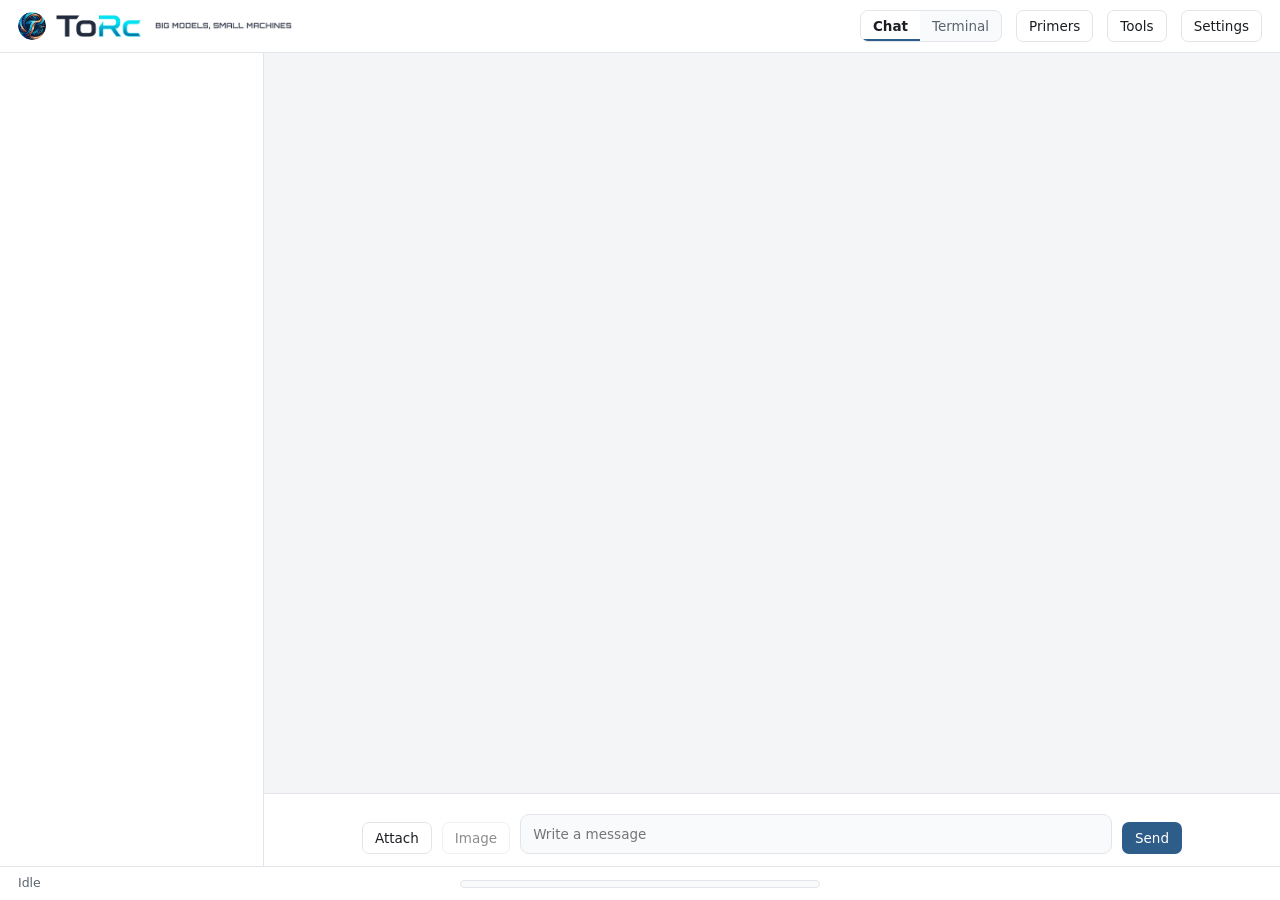
==== ui/renderer/index.html @ cc8aa25c "ToRc 0.1.0" ====
<!doctype html>
<html>
<head>
<meta charset="utf-8">
<title>ToRc</title>
<link rel="stylesheet" href="styles.css">
</head>
<body>
  <header class="top">
    <div class="brand"><img class="mark" src="../assets/mark-color.png" alt=""><img class="word light" src="../assets/word-light.png" alt="ToRc"><img class="word dark" src="../assets/word-dark.png" alt="ToRc"><img class="tag light" src="../assets/tag-light.png" alt="Big models, small machines"><img class="tag dark" src="../assets/tag-dark.png" alt="Big models, small machines"></div>
    <div class="model" id="model"><span class="dot" id="dot"></span><b id="modelName">No model loaded</b><span id="modelNote"></span></div>
    <button class="btn primary" id="btnLoad">Load a model</button>
    <span class="spacer"></span>
    <div class="seg" id="view"><button data-v="chat" class="on">Chat</button><button data-v="terminal">Terminal</button></div>
    <button class="btn" id="btnPrimers">Primers</button>
    <button class="btn" id="btnTools">Tools</button>
    <button class="btn" id="btnSettings">Settings</button>
  </header>

  <aside class="pane" id="pane"></aside>

  <main class="stage" id="stage">
    <div class="chat" id="chat"></div>
    <div class="term" id="term" hidden></div>
  </main>

  <section class="compose">
    <div class="ctxbar" id="ctxbar" hidden></div>
    <div class="asks" id="asks"></div>
    <div class="files" id="files"></div>
    <div class="box">
      <button class="btn" id="btnAttach" title="Attach text files, or drop them on the window">Attach</button>
      <!-- Roadmap: images. The button is here so the place is kept; the engine reads text only so far -->
      <button class="btn soon" id="btnImage" title="Images: coming soon" disabled>Image</button>
      <textarea id="input" rows="1" placeholder="Write a message"></textarea>
      <button class="btn primary" id="btnSend">Send</button>
    </div>
  </section>

  <footer class="strip">
    <div class="bar" id="bar"><i></i></div>
    <span id="status">Idle</span>
    <span class="spacer"></span>
    <span id="ctxnote" class="num"></span>
    <span id="speeds" class="num"></span>
  </footer>

  <div id="sheet"></div>
  <script src="explain.js"></script>
  <script src="ui.js"></script>
  <script src="sampling.js"></script>
  <script src="chat.js"></script>
  <script src="pane.js"></script>
  <script src="load.js"></script>
  <script src="advanced.js"></script>
  <script src="settings.js"></script>
  <script src="tools.js"></script>
  <script src="primers.js"></script>
  <script src="app.js"></script>
</body>
</html>
---- ui/renderer/styles.css ----
/* ToRc: quiet and desktop-native. One accent (steel blue), semantic colours only for state. Light by default, dark
   with the system. The terminal view is always dark. */
:root {
  --ground: #F4F5F7; --panel: #FFFFFF; --panel2: #F9FAFB; --line: #E2E5E9;
  --ink: #1B1F24; --ink2: #5A646F; --ink3: #8A939D;
  --accent: #2F5D8A; --accent-soft: #E7EEF5;
  --good: #2E7D4F; --good-soft: #E6F2EB; --warn: #A86A12; --warn-soft: #FBF1E1; --bad: #B83227; --bad-soft: #FBE9E7;
  --shadow: 0 1px 2px rgba(16, 24, 32, .06), 0 8px 24px rgba(16, 24, 32, .08);
  --ui: "Segoe UI Variable Text", "Segoe UI", system-ui, sans-serif;
  --display: "Segoe UI Variable Display", "Segoe UI", system-ui, sans-serif;
  --mono: "Cascadia Mono", "Cascadia Code", Consolas, monospace;
  --term: #0E1114; --term-ink: #D7DCE2; --term-dim: #7C8792; --term-accent: #79A9D8;
  color-scheme: light;
}
@media (prefers-color-scheme: dark) {
  :root {
    --ground: #101317; --panel: #161A1F; --panel2: #1B2026; --line: #262C33;
    --ink: #E5E8EC; --ink2: #9AA4AF; --ink3: #6C7681;
    --accent: #79A9D8; --accent-soft: #1C2A38;
    --good: #5FB585; --good-soft: #17271E; --warn: #D9A04A; --warn-soft: #2A2214; --bad: #E06A5F; --bad-soft: #2E1816;
    --shadow: 0 1px 2px rgba(0, 0, 0, .4), 0 10px 30px rgba(0, 0, 0, .35);
    color-scheme: dark;
  }
}

* { box-sizing: border-box; }
[hidden] { display: none !important; }
html, body { height: 100%; }
body {
  margin: 0; background: var(--ground); color: var(--ink); font: 13.5px/1.5 var(--ui);
  display: grid; grid-template-columns: 264px minmax(0, 1fr); grid-template-rows: auto minmax(0, 1fr) auto auto;
  grid-template-areas: 'top top' 'pane stage' 'pane compose' 'strip strip'; overflow: hidden; animation: fadein .45s ease-out both;
}
@keyframes fadein { from { opacity: 0; } to { opacity: 1; } }
@keyframes rise { from { opacity: 0; transform: translateY(4px); } to { opacity: 1; transform: none; } }
@keyframes pop { from { opacity: 0; transform: scale(.97); } to { opacity: 1; transform: none; } }
button, input, select, textarea { font: inherit; color: inherit; }
:focus-visible { outline: 2px solid var(--accent); outline-offset: 2px; border-radius: 4px; }
.muted { color: var(--ink3); }
.num { font-variant-numeric: tabular-nums; }

/* top bar */
.top { grid-area: top; display: flex; align-items: center; gap: 14px; padding: 10px 18px; background: var(--panel); border-bottom: 1px solid var(--line); }
.brand { display: flex; align-items: center; gap: 10px; }
.model { display: flex; align-items: center; gap: 8px; padding: 4px 10px; border: 1px solid var(--line); border-radius: 8px;
  background: var(--panel2); color: var(--ink2); font-size: 12.5px; max-width: 46vw; }
.model b { color: var(--ink); font-weight: 600; overflow: hidden; text-overflow: ellipsis; white-space: nowrap; }
.dot { width: 8px; height: 8px; border-radius: 50%; background: var(--ink3); flex: none; }
.dot.good { background: var(--good); } .dot.warn { background: var(--warn); } .dot.bad { background: var(--bad); }
.spacer { flex: 1; }
.seg { display: inline-flex; border: 1px solid var(--line); border-radius: 8px; overflow: hidden; background: var(--panel2); }
.seg button { border: 0; background: transparent; padding: 5px 12px; cursor: pointer; color: var(--ink2); }
.seg button.on { background: var(--panel); color: var(--ink); font-weight: 600; box-shadow: inset 0 -2px 0 var(--accent); }

/* buttons, badges */
.btn { border: 1px solid var(--line); background: var(--panel); border-radius: 7px; padding: 5px 12px; cursor: pointer;
  transition: background .12s, border-color .12s; }
.btn:hover { background: var(--panel2); border-color: var(--ink3); }
.btn.primary { background: var(--accent); color: #fff; border-color: transparent; }
.btn.primary:hover { filter: brightness(1.08); }
.btn:disabled { opacity: .5; cursor: default; }
.btn.ghost { border-color: transparent; background: transparent; color: var(--ink2); }
.badge { display: inline-flex; align-items: center; gap: 5px; padding: 1px 8px; border-radius: 999px; font-size: 11.5px;
  background: var(--panel2); color: var(--ink2); border: 1px solid var(--line); white-space: nowrap; }
.badge.good { background: var(--good-soft); color: var(--good); border-color: transparent; }
.badge.warn { background: var(--warn-soft); color: var(--warn); border-color: transparent; }
.badge.accent { background: var(--accent-soft); color: var(--accent); border-color: transparent; }
.info { width: 20px; height: 20px; border-radius: 50%; border: 1px solid var(--line); background: var(--panel); color: var(--ink3);
  font: 600 11.5px var(--display); cursor: pointer; flex: none; line-height: 1; }
.info:hover, .info.on { color: var(--accent); border-color: var(--accent); background: var(--accent-soft); }

/* the conversation */
.stage { grid-area: stage; min-height: 0; overflow: auto; }
.chat { max-width: 820px; margin: 0 auto; padding: 26px 28px 30px; }
.empty { margin-top: 14vh; text-align: center; color: var(--ink2); }
.empty .glyph { justify-content: center; height: 34px; margin-bottom: 18px; gap: 6px; }
.empty .glyph i { width: 8px; border-radius: 2px; }
.empty .glyph i:nth-child(1) { height: 34px; } .empty .glyph i:nth-child(2) { height: 23px; }
.empty .glyph i:nth-child(3) { height: 28px; } .empty .glyph i:nth-child(4) { height: 15px; }
.empty h2 { font: 600 18px var(--display); color: var(--ink); margin: 0 0 6px; }
.empty p { max-width: 44ch; margin: 0 auto 16px; }
.turn { margin: 0 0 22px; animation: rise .25s ease-out both; }
.turn .who { font-size: 11px; letter-spacing: .09em; text-transform: uppercase; color: var(--ink3); margin-bottom: 5px; }
.turn.user .body { background: var(--panel); border: 1px solid var(--line); border-radius: 10px; padding: 10px 14px; }
.turn .body { white-space: pre-wrap; overflow-wrap: anywhere; font-size: 14px; line-height: 1.6; }
.turn .file { display: inline-flex; align-items: center; gap: 6px; margin: 0 6px 6px 0; }
.think { margin: 0 0 8px; border-left: 2px solid var(--line); padding: 2px 0 2px 12px; color: var(--ink3); font-size: 13px; }
.think summary { cursor: pointer; color: var(--ink3); font-size: 12px; }
.speeds { margin-top: 8px; font-size: 12px; color: var(--ink3); }

/* the input row */
.compose { grid-area: compose; background: var(--panel); border-top: 1px solid var(--line); padding: 12px 18px; }
.compose .box { max-width: 820px; margin: 0 auto; display: flex; gap: 10px; align-items: flex-end; }
.compose textarea { flex: 1; min-height: 40px; max-height: 180px; resize: none; padding: 9px 12px; border: 1px solid var(--line);
  border-radius: 9px; background: var(--panel2); outline: 0; transition: border-color .15s, box-shadow .15s; }
.compose textarea:focus { border-color: var(--accent); box-shadow: 0 0 0 3px var(--accent-soft); }
.compose .files { max-width: 820px; margin: 0 auto 8px; }
.soon { opacity: .5; cursor: default; }

/* the bottom strip: progress while a reply is made, then that reply's own speeds */
.strip { grid-area: strip; display: flex; align-items: center; gap: 18px; padding: 7px 18px; min-height: 34px; background: var(--panel);
  border-top: 1px solid var(--line); font-size: 12.5px; color: var(--ink2); white-space: nowrap; overflow: hidden; }
.bar { height: 6px; width: 180px; background: var(--panel2); border-radius: 999px; overflow: hidden; border: 1px solid var(--line); }
.bar i { display: block; height: 100%; width: 0; background: var(--accent); border-radius: 999px; transition: width .4s ease; }
.bar.busy i { width: 35%; animation: run 1.3s ease-in-out infinite; }
@keyframes run { from { transform: translateX(-110%); } to { transform: translateX(300%); } }
.strip b { color: var(--ink); font-weight: 600; font-variant-numeric: tabular-nums; }

/* the terminal view */
.term { height: 100%; background: var(--term); color: var(--term-ink); font: 13px/1.55 var(--mono); padding: 18px 22px; overflow: auto; }
.term .ln { white-space: pre-wrap; overflow-wrap: anywhere; }
.term .p { color: var(--term-accent); } .term .d { color: var(--term-dim); }
.term .cur::after { content: "\2588"; color: var(--term-accent); animation: blink 1s steps(2) infinite; }
@keyframes blink { 50% { opacity: 0; } }
body.terminal .compose { background: var(--term); border-top-color: #1C2228; }
body.terminal .compose .btn:not(.primary) { background: #12161A; border-color: #232A31; color: var(--term-ink); }
body.terminal .compose textarea { background: #12161A; border-color: #232A31; color: var(--term-ink); font-family: var(--mono); }

/* sheets */
.sheet { position: fixed; inset: 0; z-index: 30; display: grid; place-items: center; padding: 24px; background: rgba(10, 14, 18, .32);
  animation: fadein .18s ease-out; }
.sheet-card { position: relative; width: min(760px, 100%); max-height: 88vh; overflow: auto; background: var(--ground);
  border: 1px solid var(--line); border-radius: 14px; box-shadow: var(--shadow); animation: rise .2s ease-out; }
.sheet-card.wide { width: min(980px, 100%); }
.sheet-body { padding: 24px 28px 26px; }
.sheet-close { position: absolute; top: 10px; right: 12px; width: 30px; height: 30px; border: 0; background: transparent; font-size: 20px;
  color: var(--ink3); border-radius: 6px; cursor: pointer; }
.sheet-close:hover { background: var(--panel2); color: var(--ink); }
.title { font: 600 20px/1.25 var(--display); margin: 0 0 4px; }
.lead { color: var(--ink2); margin: 0 0 18px; }
h3 { font: 600 11px var(--ui); margin: 22px 0 8px; color: var(--ink3); letter-spacing: .09em; text-transform: uppercase; }
.rows { border: 1px solid var(--line); border-radius: 10px; background: var(--panel); overflow: hidden; }
.row { display: flex; align-items: center; gap: 12px; padding: 10px 14px; border-bottom: 1px solid var(--line); }
.row:last-child { border-bottom: 0; }
.row .lb { flex: 1; min-width: 0; }
.row .lb b { display: block; font-weight: 600; }
.row .lb span { display: block; color: var(--ink3); font-size: 12px; overflow: hidden; text-overflow: ellipsis; white-space: nowrap; }
.row .lb code { font: 12px var(--mono); color: var(--ink2); }
.row input[type=text], .row input[type=number], .row select { width: 190px; padding: 5px 9px; border: 1px solid var(--line); border-radius: 7px;
  background: var(--panel2); outline: 0; }
.row input:focus, .row select:focus { border-color: var(--accent); box-shadow: 0 0 0 3px var(--accent-soft); }
.row.explain { display: block; background: var(--accent-soft); color: var(--ink); font-size: 13px; animation: rise .18s ease-out; }
.row.explain b { color: var(--accent); }
.switch { position: relative; width: 38px; height: 22px; flex: none; }
.switch input { position: absolute; inset: 0; opacity: 0; cursor: pointer; }
.switch i { position: absolute; inset: 0; border-radius: 999px; background: var(--line); transition: background .15s; }
.switch i::after { content: ""; position: absolute; top: 3px; left: 3px; width: 16px; height: 16px; border-radius: 50%; background: var(--panel);
  box-shadow: 0 1px 2px rgba(0, 0, 0, .25); transition: transform .15s; }
.switch input:checked + i { background: var(--accent); }
.switch input:checked + i::after { transform: translateX(16px); }
.search { display: flex; align-items: center; gap: 8px; padding: 6px 10px; border: 1px solid var(--line); border-radius: 8px;
  background: var(--panel); margin-bottom: 4px; }
.search input { flex: 1; border: 0; outline: 0; background: transparent; }
.pick { display: grid; grid-template-columns: 1fr 1fr; gap: 10px; margin: 6px 0 4px; }
.pick label { display: block; padding: 12px 14px; border: 1px solid var(--line); border-radius: 10px; background: var(--panel); cursor: pointer; }
.pick label:has(input:checked) { border-color: var(--accent); box-shadow: 0 0 0 3px var(--accent-soft); }
.pick input { position: absolute; opacity: 0; }
.pick b { display: block; } .pick span { color: var(--ink3); font-size: 12.5px; }
.note { color: var(--ink2); font-size: 12.5px; }
.row-actions { display: flex; gap: 8px; margin-top: 18px; justify-content: flex-end; }
.toast { position: fixed; bottom: 96px; left: 50%; transform: translateX(-50%); z-index: 40; padding: 9px 16px; border-radius: 9px;
  background: var(--ink); color: var(--ground); font-size: 13px; box-shadow: var(--shadow); animation: rise .2s ease-out; }
@media (prefers-reduced-motion: reduce) { *, *::before, *::after { animation: none !important; transition: none !important; } }

.joblog { margin: 0 0 14px; padding: 14px 16px; height: 300px; overflow: auto; background: var(--term); color: var(--term-ink); border-radius: 8px; font: 12.5px/1.6 var(--mono); white-space: pre-wrap; }

/* the side pane: actions, what is loaded, the chats. Chat view only; the terminal view has the page to itself */
.pane { grid-area: pane; min-height: 0; display: flex; flex-direction: column; gap: 12px; padding: 14px 12px; background: var(--panel);
  border-right: 1px solid var(--line); overflow: hidden; }
body.terminal { grid-template-columns: minmax(0, 1fr); grid-template-areas: 'top' 'stage' 'compose' 'strip'; }
body.terminal .pane { display: none; }
body:not(.terminal) .top .model, body:not(.terminal) #btnLoad { display: none; }
.pane-acts { display: grid; grid-template-columns: 1fr 1fr; gap: 8px; }
.pane-acts .btn { padding: 7px 6px; white-space: nowrap; overflow: hidden; text-overflow: ellipsis; }
.pane-card { border: 1px solid var(--line); border-radius: 10px; background: var(--panel2); padding: 11px 12px; font-size: 12.5px; }
.pane-model { display: flex; align-items: center; gap: 8px; margin-bottom: 8px; }
.pane-model b { font-weight: 600; overflow: hidden; text-overflow: ellipsis; white-space: nowrap; }
.kv { display: flex; justify-content: space-between; gap: 10px; padding: 2px 0; color: var(--ink2); }
.kv b { color: var(--ink); font-weight: 500; }
.meter { height: 5px; margin: 4px 0 7px; border-radius: 999px; background: var(--panel); border: 1px solid var(--line); overflow: hidden; }
.meter i { display: block; height: 100%; background: var(--accent); border-radius: 999px; transition: width .4s ease; }
.meter.warn i { background: var(--warn); }
.pane-compact { display: flex; align-items: center; justify-content: space-between; gap: 8px; margin-top: 9px; padding-top: 9px; border-top: 1px solid var(--line); }
.tick { display: inline-flex; align-items: center; gap: 6px; color: var(--ink2); cursor: pointer; }
.tick input { accent-color: var(--accent); margin: 0; }
.pane-h { margin: 4px 4px -4px; font-size: 11px; letter-spacing: .09em; text-transform: uppercase; color: var(--ink3); font-weight: 600; }
.chats { flex: 1; min-height: 0; overflow: auto; display: flex; flex-direction: column; gap: 2px; }
.pane-none { padding: 6px 4px; font-size: 12.5px; }
.chat-row { display: flex; align-items: center; border-radius: 7px; }
.chat-row:hover { background: var(--panel2); }
.chat-row.on { background: var(--accent-soft); }
.chat-pick { flex: 1; min-width: 0; display: flex; align-items: baseline; gap: 8px; border: 0; background: transparent; padding: 7px 8px; cursor: pointer; text-align: left; }
.chat-pick b { flex: 1; min-width: 0; font-weight: 500; overflow: hidden; text-overflow: ellipsis; white-space: nowrap; }
.chat-row.on .chat-pick b { color: var(--accent); font-weight: 600; }
.chat-pick span { flex: none; font-size: 11.5px; color: var(--ink3); }
.chat-del { border: 0; background: transparent; color: var(--ink3); cursor: pointer; padding: 4px 8px; border-radius: 6px; visibility: hidden; font-size: 12px; }
.chat-row:hover .chat-del, .chat-del.sure { visibility: visible; }
.chat-del.sure { color: var(--bad); background: var(--bad-soft); }

/* a compacted chat: what came before the mark is still there, only quieter */
.turn.old > * { opacity: .5; }
.compacted { margin: 0 0 22px; padding: 9px 14px; border: 1px dashed var(--line); border-radius: 10px; color: var(--ink2); font-size: 13px; white-space: pre-wrap; }
.compacted summary { cursor: pointer; color: var(--ink3); font-size: 12px; }

/* advanced and tools */
.mono { font-family: var(--mono); font-size: 12.5px; }
.ctl { display: flex; align-items: center; gap: 8px; }
.envbox { width: 110px; }
.envbox.set { border-color: var(--accent); background: var(--accent-soft); }
.search { display: flex; gap: 10px; align-items: center; }
.search input { flex: 1; }
.note.warn { margin: 0; padding: 9px 14px; background: var(--warn-soft); color: var(--warn); font-size: 12.5px; }
.addform { gap: 8px; }
.addform input:nth-child(2) { flex: 1; }

.turn .body code { font: 12.5px var(--mono); background: var(--panel2); border: 1px solid var(--line); border-radius: 4px; padding: 0 4px; }
.turn .body pre.code { margin: 8px 0; padding: 10px 12px; background: var(--term); color: var(--term-ink); border-radius: 8px; font: 12.5px/1.55 var(--mono); overflow: auto; white-space: pre; }

/* primers */
.kv-btn { width: 100%; border: 0; background: transparent; cursor: pointer; font: inherit; text-align: left; }
.kv-btn b { color: var(--accent); overflow: hidden; text-overflow: ellipsis; white-space: nowrap; max-width: 60%; }
.primer-edit { padding: 12px; display: flex; flex-direction: column; gap: 10px; }
.primer-text { min-height: 150px; resize: vertical; padding: 10px 12px; border: 1px solid var(--line); border-radius: 8px; background: var(--panel2); font: 13px/1.55 var(--ui); outline: 0; }
.primer-text:focus { border-color: var(--accent); box-shadow: 0 0 0 3px var(--accent-soft); }

.kv-pick { align-items: center; margin-top: 3px; }
.kv-pick select { max-width: 62%; padding: 3px 6px; border: 1px solid var(--line); border-radius: 6px; background: var(--panel); font-size: 12.5px; }
.unload { margin-left: auto; border: 0; background: transparent; color: var(--ink3); cursor: pointer; font-size: 12px; padding: 0 2px; flex: none; }
.unload:hover { color: var(--bad); }
.pane-model b { flex: 1; min-width: 0; }

.switch.off { opacity: .45; }
.primer-name { padding: 8px 12px; border: 1px solid var(--line); border-radius: 8px; background: var(--panel2); outline: 0; }

/* the mark */
.brand .mark { width: 28px; height: 28px; display: block; border-radius: 50%; }
/* the wordmark and the tagline, cut from the logo: the light theme's or the dark theme's */
.brand .word { height: 22px; display: block; }
.brand .tag { height: 8px; display: block; margin-left: 4px; align-self: center; }
.brand .dark { display: none; }
@media (prefers-color-scheme: dark) { .brand .light { display: none; } .brand .dark { display: block; } }
.empty .mark-big { width: 76px; height: 76px; display: block; margin: 0 auto 18px; }

/* a tool call waiting for the user's yes or no */
.asks { max-width: 820px; margin: 0 auto; }
.ask { display: flex; align-items: center; gap: 10px; margin-bottom: 8px; padding: 8px 12px; border: 1px solid var(--line);
  border-radius: 9px; background: var(--warn-soft); font-size: 12.5px; }
.ask .ask-args { flex: 1; min-width: 0; max-height: 14em; margin: 0; overflow: auto; white-space: pre-wrap;
  overflow-wrap: anywhere; font: 12px var(--mono); color: var(--ink2); }

.joblog.tall { height: 460px; }
.wide-box { width: 300px; }
.btn.sure { color: var(--bad); border-color: var(--bad); }

/* the context filling up: a bar over the message box in the chat view, the share in the strip, a line in the terminal */
.ctxbar { max-width: 820px; margin: 0 auto 8px; display: flex; align-items: center; justify-content: space-between; gap: 10px;
  padding: 7px 12px; border-radius: 9px; font-size: 12.5px; background: var(--warn-soft); color: var(--warn); }
.ctxbar.full { background: var(--bad-soft); color: var(--bad); }
#ctxnote.warn { color: var(--warn); font-weight: 600; }
#ctxnote.full { color: var(--bad); font-weight: 600; }
.meter.full i { background: var(--bad); }
.term .w { color: #D9A04A; }
.term .b { color: #E06A5F; }

.share { display: inline-flex; align-items: center; gap: 4px; color: var(--ink); }
.share-box { width: 64px; padding: 3px 6px; border: 1px solid var(--line); border-radius: 6px; background: var(--panel); font-size: 12.5px; }

/* the progress bar sits in the middle of the strip, wider, without making the strip any taller */
.strip { position: relative; }
.strip .bar { position: absolute; left: 50%; top: 50%; transform: translate(-50%, -50%); width: min(360px, 30vw); height: 8px; }
.turn .body .codewrap { margin: 8px 0; }
.turn .body .code-acts { display: flex; justify-content: flex-end; gap: 6px; margin-bottom: -4px; }
.turn .body .code-acts .btn { padding: 2px 8px; font-size: 11.5px; opacity: .85; }
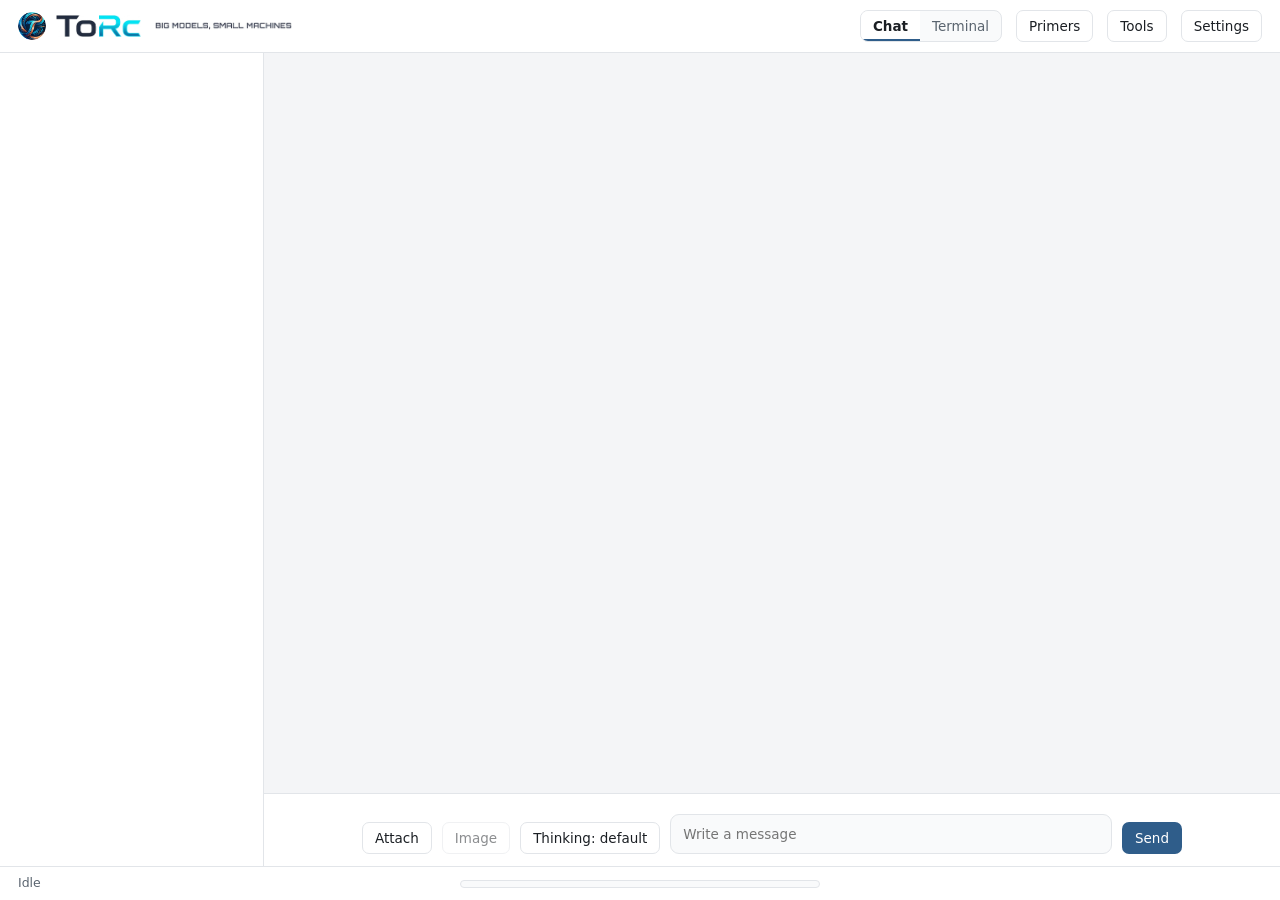
==== commit fd850dee: "ToRc 0.1.6" ====
--- a/ui/renderer/index.html
+++ b/ui/renderer/index.html
@@ -32,6 +32,7 @@
       <button class="btn" id="btnAttach" title="Attach text files, or drop them on the window">Attach</button>
       <!-- Roadmap: images. The button is here so the place is kept; the engine reads text only so far -->
       <button class="btn soon" id="btnImage" title="Images: coming soon" disabled>Image</button>
+      <button class="btn" id="btnThink" title="Whether a model that can think first does so: as its maker set it, on, or off. Press to change">Thinking: default</button>
       <textarea id="input" rows="1" placeholder="Write a message"></textarea>
       <button class="btn primary" id="btnSend">Send</button>
     </div>
--- a/ui/renderer/styles.css
+++ b/ui/renderer/styles.css
@@ -175,6 +175,12 @@
 .pane-card { border: 1px solid var(--line); border-radius: 10px; background: var(--panel2); padding: 11px 12px; font-size: 12.5px; }
 .pane-model { display: flex; align-items: center; gap: 8px; margin-bottom: 8px; }
 .pane-model b { font-weight: 600; overflow: hidden; text-overflow: ellipsis; white-space: nowrap; }
+.pane-load { width: 100%; margin: 2px 0 8px; overflow: hidden; text-overflow: ellipsis; white-space: nowrap; }
+.pane-pending { display: flex; align-items: center; justify-content: space-between; gap: 8px; margin: 0 0 8px; padding: 7px 9px; border-radius: 8px; background: var(--warn-soft); color: var(--warn); font-size: 12px; }
+.pane-pending .btn { flex: none; }
+.pending-note { display: flex; align-items: center; justify-content: space-between; gap: 12px; margin-bottom: 14px; border-radius: 8px; }
+.pending-note[hidden] { display: none; }
+.pending-note .btn { flex: none; }
 .kv { display: flex; justify-content: space-between; gap: 10px; padding: 2px 0; color: var(--ink2); }
 .kv b { color: var(--ink); font-weight: 500; }
 .meter { height: 5px; margin: 4px 0 7px; border-radius: 999px; background: var(--panel); border: 1px solid var(--line); overflow: hidden; }
@@ -250,6 +256,7 @@
 
 .joblog.tall { height: 460px; }
 .wide-box { width: 300px; }
+.key-box { font-family: ui-monospace, Consolas, monospace; font-size: 12px; }
 .btn.sure { color: var(--bad); border-color: var(--bad); }
 
 /* the context filling up: a bar over the message box in the chat view, the share in the strip, a line in the terminal */
